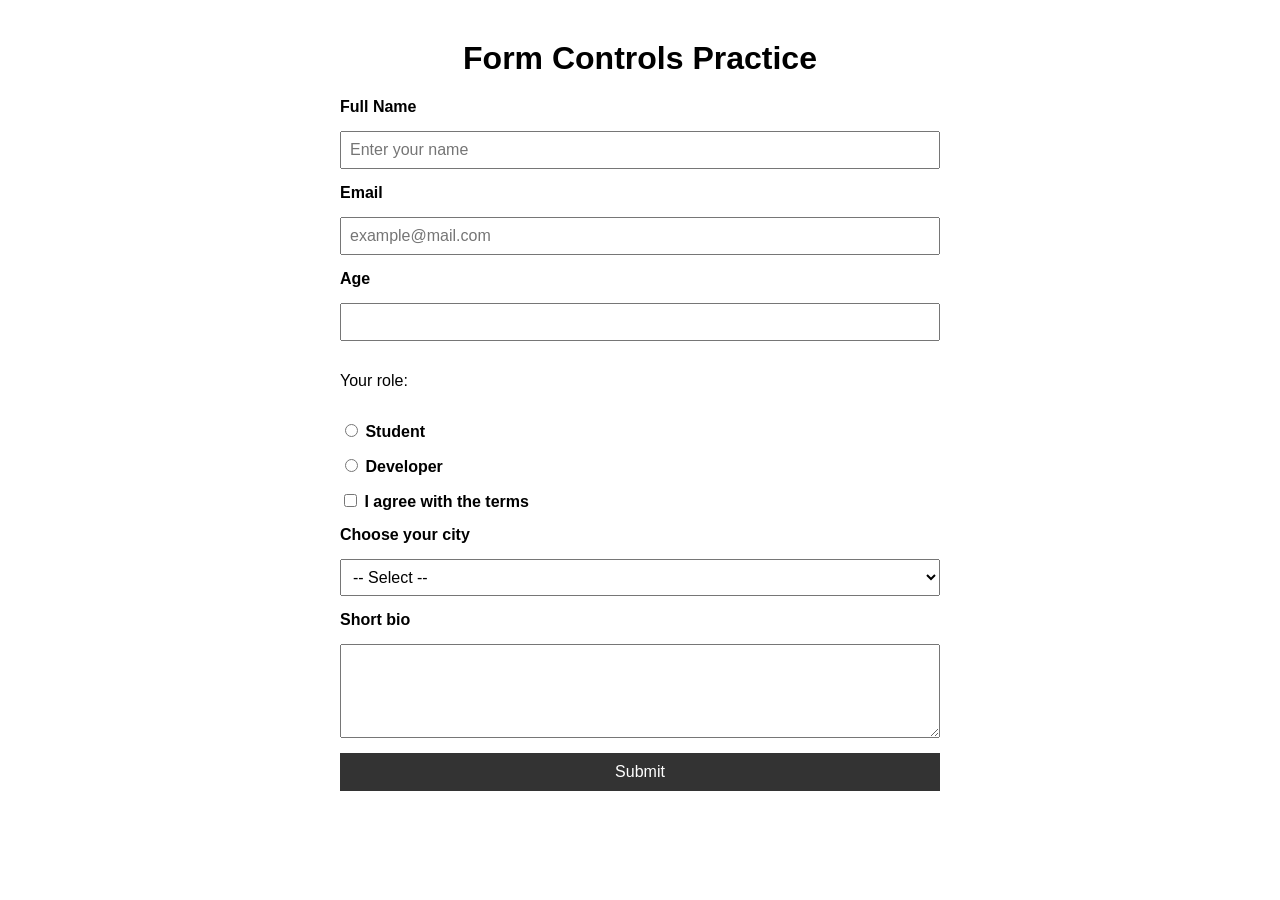
==== Form-Controls/index.html @ 5077e4b6 "Add form controls HTML and CSS" ====
<!DOCTYPE html>
<html lang="en">
<head>
  <meta charset="UTF-8">
  <meta name="viewport" content="width=device-width, initial-scale=1.0">
  <title>Form Controls</title>
  <link rel="stylesheet" href="style.css">
</head>

<body>
  <h1>Form Controls Practice</h1>

  <form>

    <!-- TEXT INPUT -->
    <label for="name">Full Name</label>
    <input id="name" type="text" placeholder="Enter your name" required>

    <!-- EMAIL INPUT -->
    <label for="email">Email</label>
    <input id="email" type="email" placeholder="example@mail.com" required>

    <!-- NUMBER INPUT -->
    <label for="age">Age</label>
    <input id="age" type="number" min="0" max="120">

    <!-- RADIO BUTTONS -->
    <p>Your role:</p>
    <label><input type="radio" name="role" value="student"> Student</label>
    <label><input type="radio" name="role" value="developer"> Developer</label>

    <!-- CHECKBOX -->
    <label><input type="checkbox" id="agree"> I agree with the terms</label>

    <!-- SELECT -->
    <label for="city">Choose your city</label>
    <select id="city">
      <option value="">-- Select --</option>
      <option>Barcelona</option>
      <option>Kyiv</option>
      <option>Warsaw</option>
    </select>

    <!-- TEXTAREA -->
    <label for="bio">Short bio</label>
    <textarea id="bio" rows="4"></textarea>

    <!-- SUBMIT -->
    <button type="submit">Submit</button>

  </form>
</body>
</html>
---- Form-Controls/style.css ----
body {
  font-family: Arial, sans-serif;
  max-width: 600px;
  margin: 40px auto;
}

h1 {
  text-align: center;
}

form {
  display: flex;
  flex-direction: column;
  gap: 15px;
}

label {
  font-weight: bold;
}

input, select, textarea, button {
  padding: 8px;
  font-size: 16px;
}

button {
  background: #333;
  color: white;
  border: none;
  padding: 10px;
  cursor: pointer;
}

button:hover {
  background: #555;
}
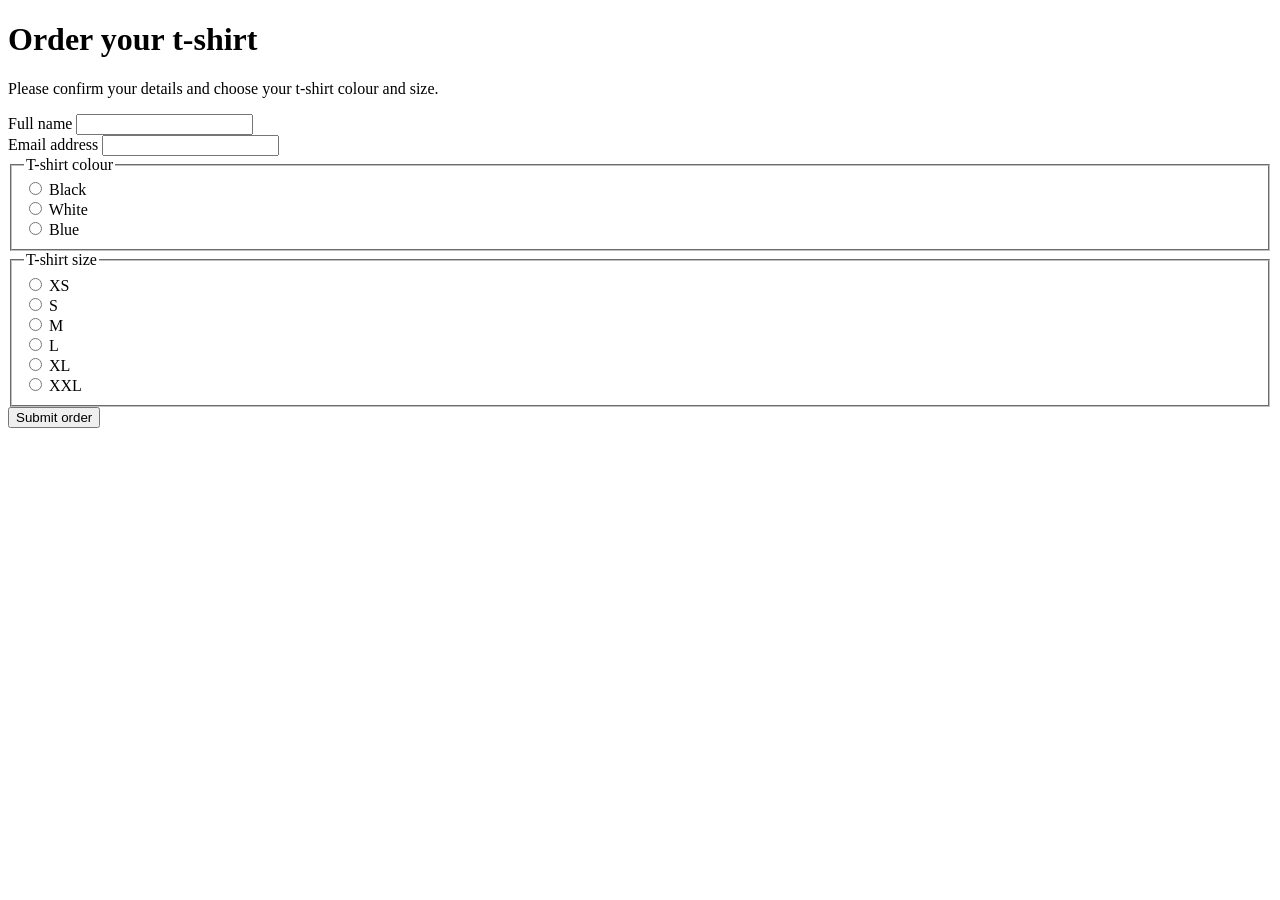
==== commit 4ddfc099: "Index file amended, css deleted" ====
--- a/Form-Controls/index.html
+++ b/Form-Controls/index.html
@@ -3,52 +3,144 @@
 <head>
   <meta charset="UTF-8">
   <meta name="viewport" content="width=device-width, initial-scale=1.0">
-  <title>Form Controls</title>
-  <link rel="stylesheet" href="style.css">
+  <title>T-shirt order form</title>
 </head>
+<body>
+  <main>
+    <h1>Order your t-shirt</h1>
 
-<body>
-  <h1>Form Controls Practice</h1>
+    <p>Please confirm your details and choose your t-shirt colour and size.</p>
 
-  <form>
+    <form>
 
-    <!-- TEXT INPUT -->
-    <label for="name">Full Name</label>
-    <input id="name" type="text" placeholder="Enter your name" required>
+      <!-- CUSTOMER NAME -->
+      <div>
+        <label for="customer-name">Full name</label>
+        <input
+          id="customer-name"
+          name="customer-name"
+          type="text"
+          minlength="2"
+          required
+        >
+      </div>
 
-    <!-- EMAIL INPUT -->
-    <label for="email">Email</label>
-    <input id="email" type="email" placeholder="example@mail.com" required>
+      <!-- CUSTOMER EMAIL -->
+      <div>
+        <label for="customer-email">Email address</label>
+        <input
+          id="customer-email"
+          name="customer-email"
+          type="email"
+          required
+        >
+      </div>
 
-    <!-- NUMBER INPUT -->
-    <label for="age">Age</label>
-    <input id="age" type="number" min="0" max="120">
+      <!-- T-SHIRT COLOUR (3 OPTIONS) -->
+      <fieldset>
+        <legend>T-shirt colour</legend>
 
-    <!-- RADIO BUTTONS -->
-    <p>Your role:</p>
-    <label><input type="radio" name="role" value="student"> Student</label>
-    <label><input type="radio" name="role" value="developer"> Developer</label>
+        <div>
+          <input
+            id="colour-black"
+            name="tshirt-colour"
+            type="radio"
+            value="black"
+            required
+          >
+          <label for="colour-black">Black</label>
+        </div>
 
-    <!-- CHECKBOX -->
-    <label><input type="checkbox" id="agree"> I agree with the terms</label>
+        <div>
+          <input
+            id="colour-white"
+            name="tshirt-colour"
+            type="radio"
+            value="white"
+          >
+          <label for="colour-white">White</label>
+        </div>
 
-    <!-- SELECT -->
-    <label for="city">Choose your city</label>
-    <select id="city">
-      <option value="">-- Select --</option>
-      <option>Barcelona</option>
-      <option>Kyiv</option>
-      <option>Warsaw</option>
-    </select>
+        <div>
+          <input
+            id="colour-blue"
+            name="tshirt-colour"
+            type="radio"
+            value="blue"
+          >
+          <label for="colour-blue">Blue</label>
+        </div>
+      </fieldset>
 
-    <!-- TEXTAREA -->
-    <label for="bio">Short bio</label>
-    <textarea id="bio" rows="4"></textarea>
+      <!-- T-SHIRT SIZE (6 OPTIONS) -->
+      <fieldset>
+        <legend>T-shirt size</legend>
 
-    <!-- SUBMIT -->
-    <button type="submit">Submit</button>
+        <div>
+          <input
+            id="size-xs"
+            name="tshirt-size"
+            type="radio"
+            value="XS"
+            required
+          >
+          <label for="size-xs">XS</label>
+        </div>
 
-  </form>
+        <div>
+          <input
+            id="size-s"
+            name="tshirt-size"
+            type="radio"
+            value="S"
+          >
+          <label for="size-s">S</label>
+        </div>
+
+        <div>
+          <input
+            id="size-m"
+            name="tshirt-size"
+            type="radio"
+            value="M"
+          >
+          <label for="size-m">M</label>
+        </div>
+
+        <div>
+          <input
+            id="size-l"
+            name="tshirt-size"
+            type="radio"
+            value="L"
+          >
+          <label for="size-l">L</label>
+        </div>
+
+        <div>
+          <input
+            id="size-xl"
+            name="tshirt-size"
+            type="radio"
+            value="XL"
+          >
+          <label for="size-xl">XL</label>
+        </div>
+
+        <div>
+          <input
+            id="size-xxl"
+            name="tshirt-size"
+            type="radio"
+            value="XXL"
+          >
+          <label for="size-xxl">XXL</label>
+        </div>
+      </fieldset>
+
+      <!-- SUBMIT BUTTON -->
+      <button type="submit">Submit order</button>
+    </form>
+  </main>
 </body>
 </html>
-
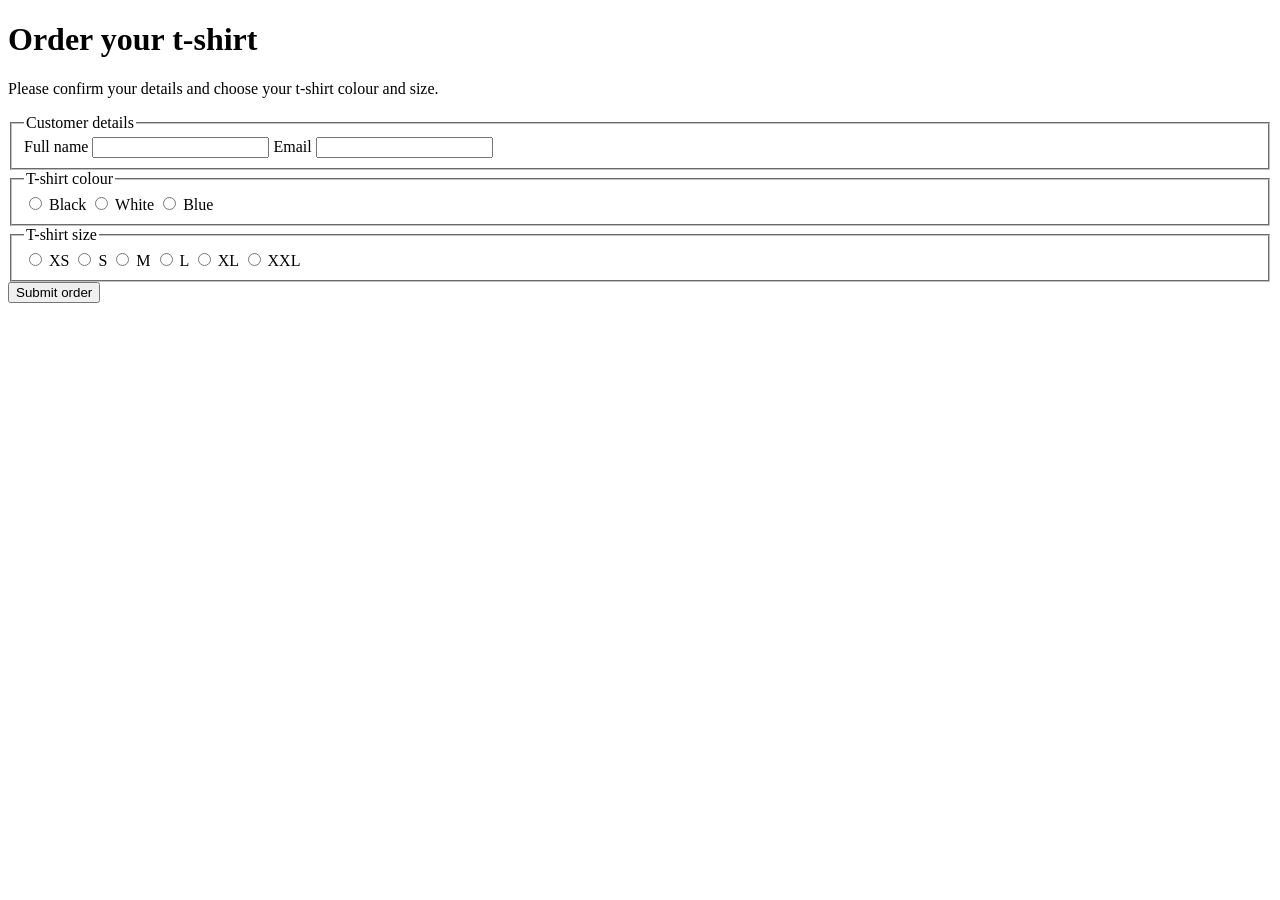
==== commit aae66abc: "changed layout of the form horizontally to improve accessebiity" ====
--- a/Form-Controls/index.html
+++ b/Form-Controls/index.html
@@ -13,8 +13,10 @@
 
     <form>
 
-      <!-- CUSTOMER NAME -->
-      <div>
+      <!-- CUSTOMER DETAILS (NAME + EMAIL IN ONE BOX) -->
+      <fieldset>
+        <legend>Customer details</legend>
+
         <label for="customer-name">Full name</label>
         <input
           id="customer-name"
@@ -23,123 +25,112 @@
           minlength="2"
           required
         >
-      </div>
 
-      <!-- CUSTOMER EMAIL -->
-      <div>
-        <label for="customer-email">Email address</label>
+        <label for="customer-email">Email</label>
         <input
           id="customer-email"
           name="customer-email"
           type="email"
           required
         >
-      </div>
+      </fieldset>
 
       <!-- T-SHIRT COLOUR (3 OPTIONS) -->
       <fieldset>
         <legend>T-shirt colour</legend>
 
-        <div>
+        <label>
           <input
-            id="colour-black"
             name="tshirt-colour"
             type="radio"
             value="black"
             required
           >
-          <label for="colour-black">Black</label>
-        </div>
+          Black
+        </label>
 
-        <div>
+        <label>
           <input
-            id="colour-white"
             name="tshirt-colour"
             type="radio"
             value="white"
           >
-          <label for="colour-white">White</label>
-        </div>
+          White
+        </label>
 
-        <div>
+        <label>
           <input
-            id="colour-blue"
             name="tshirt-colour"
             type="radio"
             value="blue"
           >
-          <label for="colour-blue">Blue</label>
-        </div>
+          Blue
+        </label>
       </fieldset>
 
       <!-- T-SHIRT SIZE (6 OPTIONS) -->
       <fieldset>
         <legend>T-shirt size</legend>
 
-        <div>
+        <label>
           <input
-            id="size-xs"
             name="tshirt-size"
             type="radio"
             value="XS"
             required
           >
-          <label for="size-xs">XS</label>
-        </div>
+          XS
+        </label>
 
-        <div>
+        <label>
           <input
-            id="size-s"
             name="tshirt-size"
             type="radio"
             value="S"
           >
-          <label for="size-s">S</label>
-        </div>
+          S
+        </label>
 
-        <div>
+        <label>
           <input
-            id="size-m"
             name="tshirt-size"
             type="radio"
             value="M"
           >
-          <label for="size-m">M</label>
-        </div>
+          M
+        </label>
 
-        <div>
+        <label>
           <input
-            id="size-l"
             name="tshirt-size"
             type="radio"
             value="L"
           >
-          <label for="size-l">L</label>
-        </div>
+          L
+        </label>
 
-        <div>
+        <label>
           <input
-            id="size-xl"
             name="tshirt-size"
             type="radio"
             value="XL"
           >
-          <label for="size-xl">XL</label>
-        </div>
+          XL
+        </label>
 
-        <div>
+        <label>
           <input
-            id="size-xxl"
             name="tshirt-size"
             type="radio"
             value="XXL"
           >
-          <label for="size-xxl">XXL</label>
-        </div>
+          XXL
+        </label>
       </fieldset>
 
-      <!-- SUBMIT BUTTON -->
+      <!-- SUBMIT -->
       <button type="submit">Submit order</button>
+
     </form>
   </main>
 </body>
